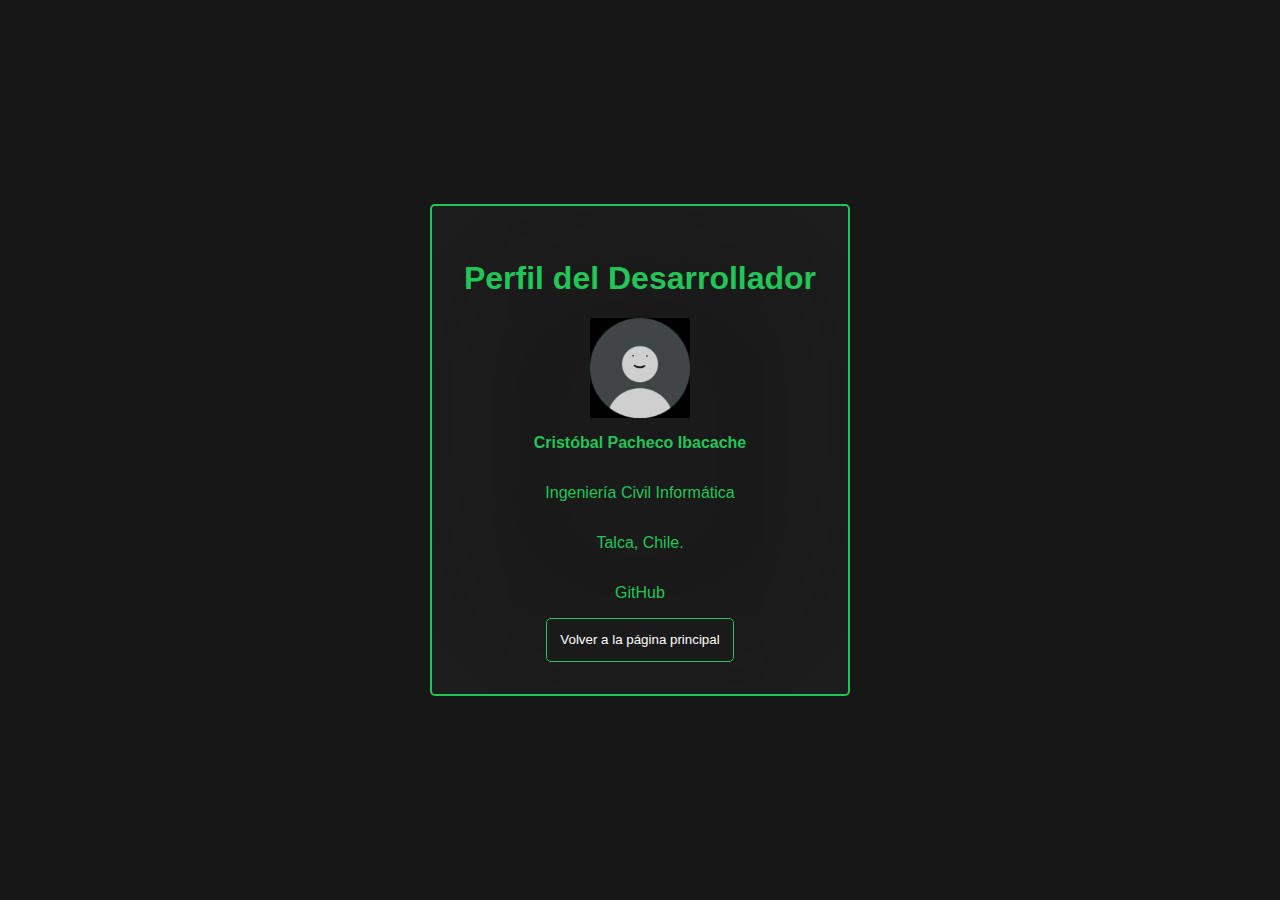
==== desarrollador.html @ 24f368a9 "Finalizar responsive. Pestaña desarrollador" ====
<!DOCTYPE html>
<html lang="es">
<head>
    <meta charset="UTF-8">
    <meta name="viewport" content="width=device-width, initial-scale=1.0">
    <title>Perfil del Desarrollador</title>
    <link rel="stylesheet" href="styles/dev_styles.css">
</head>
<body>
    <div class="perfil-desarrollador">
        
        <h1>Perfil del Desarrollador</h1>
        <img src="img/perfil-icon.jpg">
        <p class="nombre-dev">Cristóbal Pacheco Ibacache</p>
        <p>Ingeniería Civil Informática</p>
        <p>Talca, Chile.</p>
        <p><a href="https://github.com/devpachekun">GitHub</a></p>
        <a href="index.html"><button class="btn-perfil">Volver a la página principal</button></a>
    </div>
</body>
</html>
---- styles/dev_styles.css ----
:root {
    font-family: Arial, Helvetica, sans-serif;
}

a, a:visited {
    text-decoration: none;
    color: black;
}

body {
    height: 100vh;
    margin: 0;
    display: flex;
    justify-content: center;
    align-items: center;
    background-color: #171717;
}

.perfil-desarrollador {
    display: flex;
    flex-direction: column;
    align-items: center;
    justify-content: center;
    background-color: #1A1A1A;
    padding: 2em;
    margin: 2em;
    border: 2px solid #22C557;
    border-radius: 5px;
    box-shadow: inset 0 0 10em rgba(85, 85, 85, 0.1);
}

i {
    color: black;
}

.perfil-desarrollador h1 {
    color: #22C557;
}


.perfil-desarrollador a {
    color: #22C557;
}

.perfil-desarrollador p {
    color: #22C557;
}

.perfil-desarrollador img {
    width: 100px;
}

.btn-perfil {
    background-color: #1A1A1A;
    border: solid 1px #22C55E;
    color: #FFFFFF;
    border-radius: 5px;
    height: fit-content;
    padding: 1em;
}

.btn-perfil:hover {
    background-color: #393939;
    border: solid 1px #22C55E;
    color: #FFFFFF;
    border-radius: 5px;
    transition: 0.2s;
}

.nombre-dev {
    font-weight: bold;
}

@media (max-width: 768px){

    .perfil-desarrollador h1 {
        font-size: 23px;
    }

}
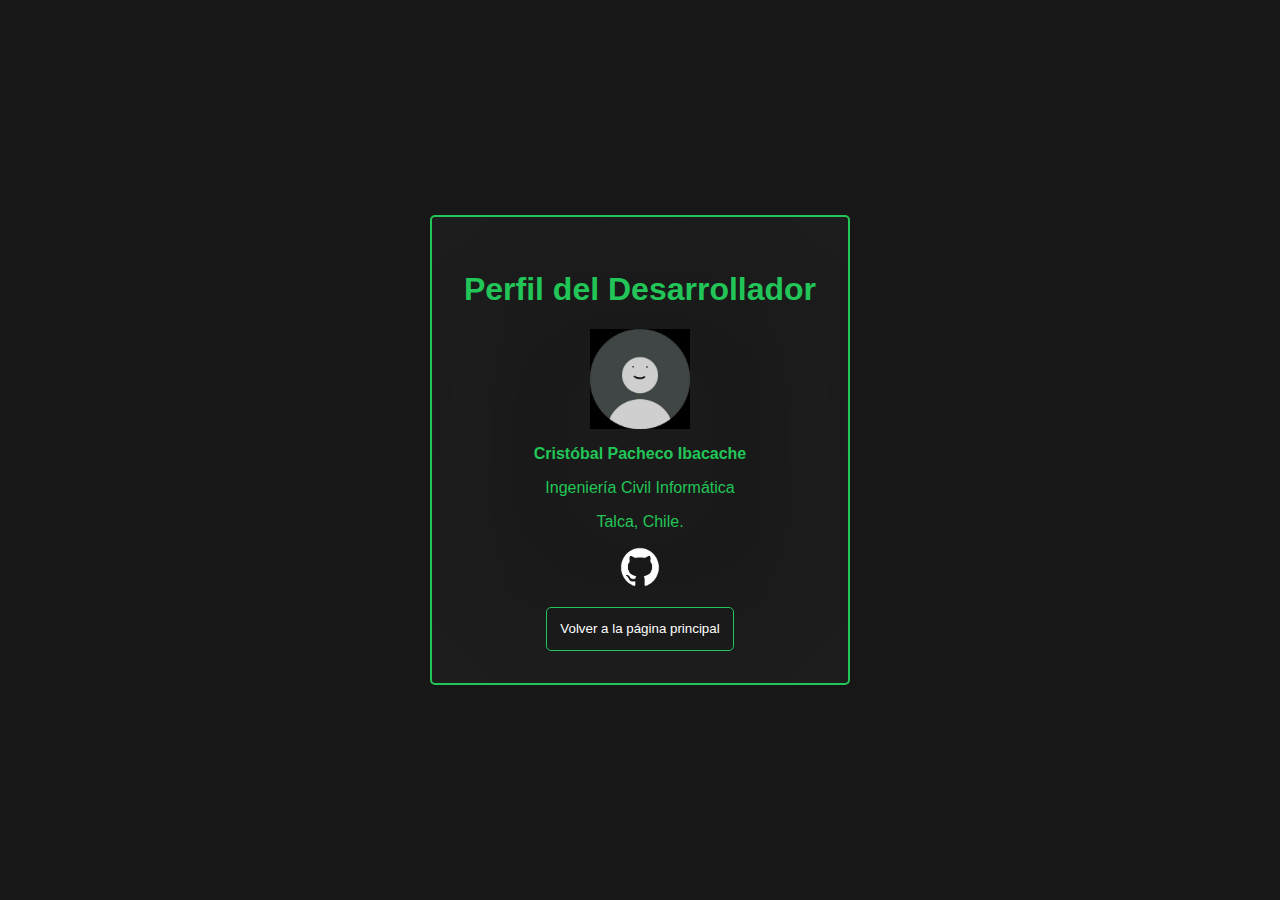
==== commit 6a193457: "Añadir link GitHub en pag desarrollador" ====
--- a/desarrollador.html
+++ b/desarrollador.html
@@ -14,7 +14,7 @@
         <p class="nombre-dev">Cristóbal Pacheco Ibacache</p>
         <p>Ingeniería Civil Informática</p>
         <p>Talca, Chile.</p>
-        <p><a href="https://github.com/devpachekun">GitHub</a></p>
+        <a href="https://github.com/devpachekun"><img src="img/github.png" style="width: 40px; height: 40px;"></a>
         <a href="index.html"><button class="btn-perfil">Volver a la página principal</button></a>
     </div>
 </body>
--- a/styles/dev_styles.css
+++ b/styles/dev_styles.css
@@ -37,6 +37,10 @@
     color: #22C557;
 }
 
+p {
+    margin-top: 0;
+}
+
 
 .perfil-desarrollador a {
     color: #22C557;
@@ -48,6 +52,7 @@
 
 .perfil-desarrollador img {
     width: 100px;
+    margin-bottom: 1rem;
 }
 
 .btn-perfil {
